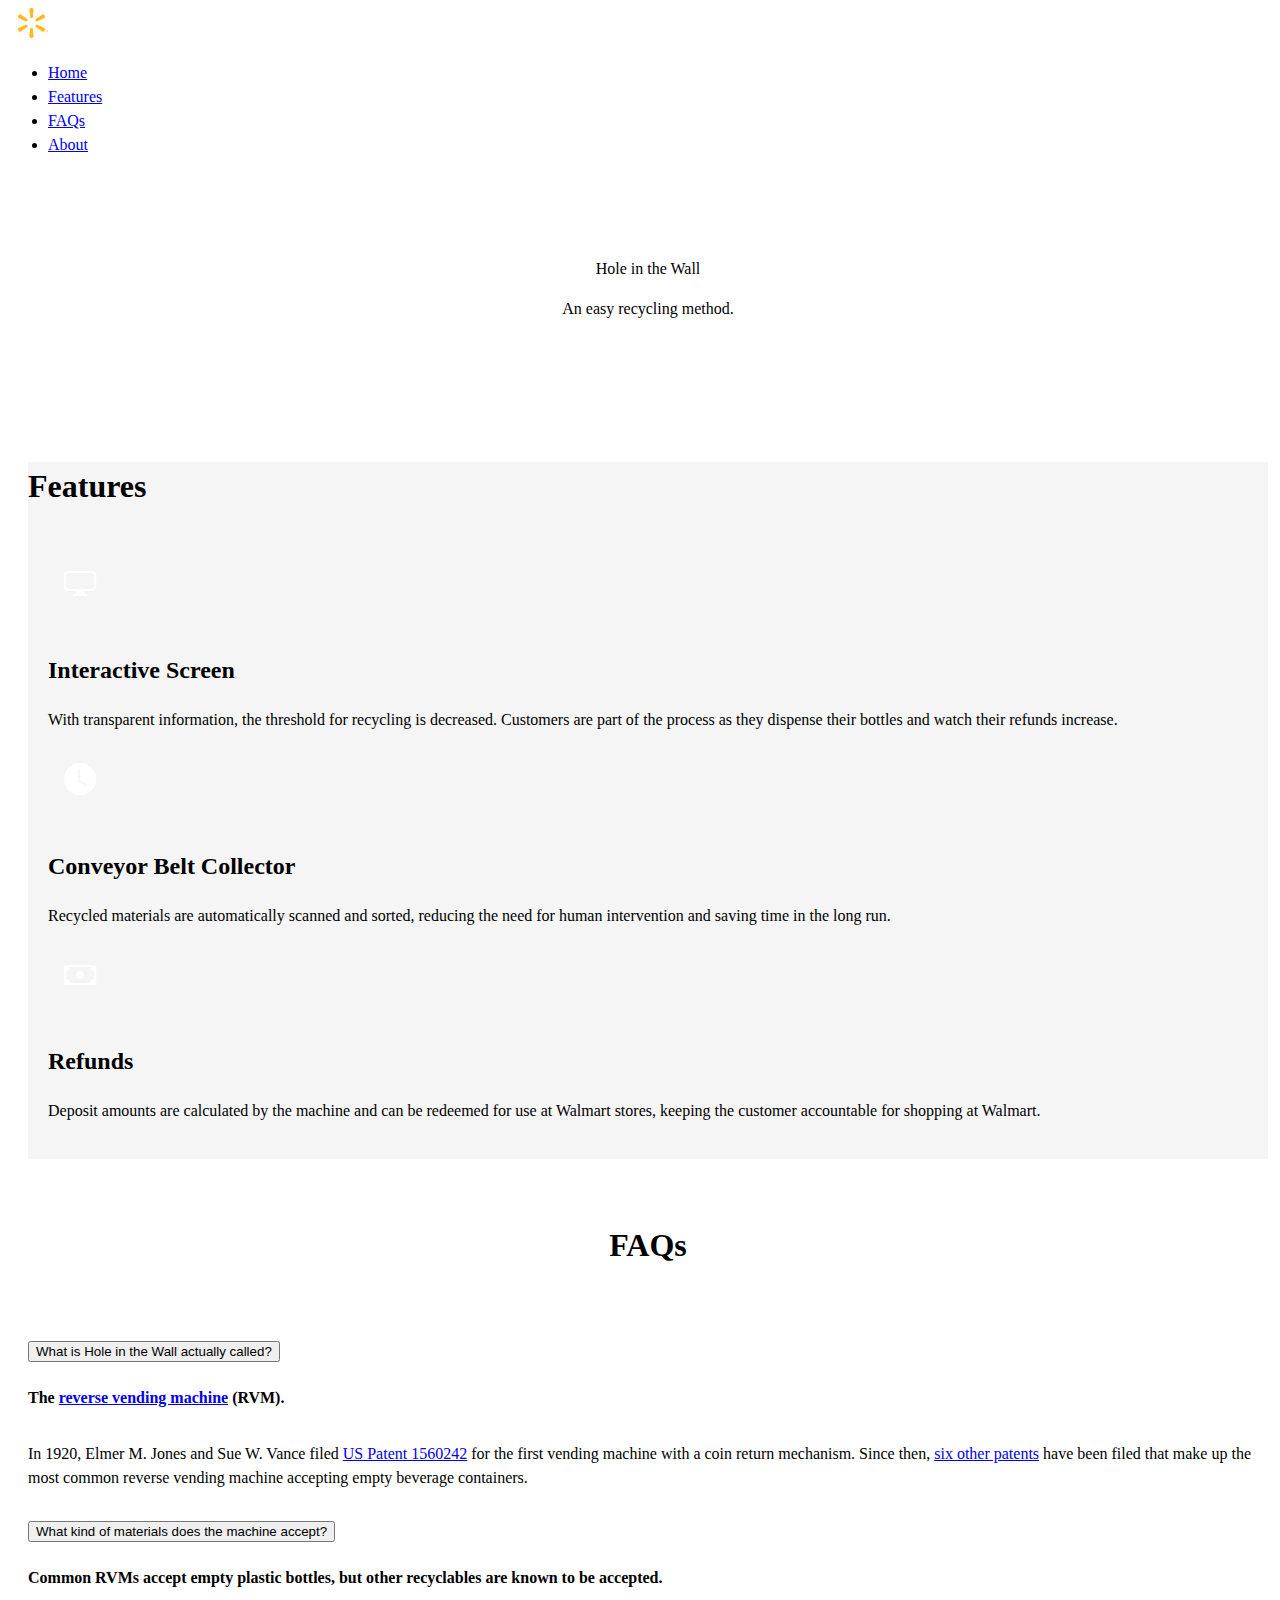
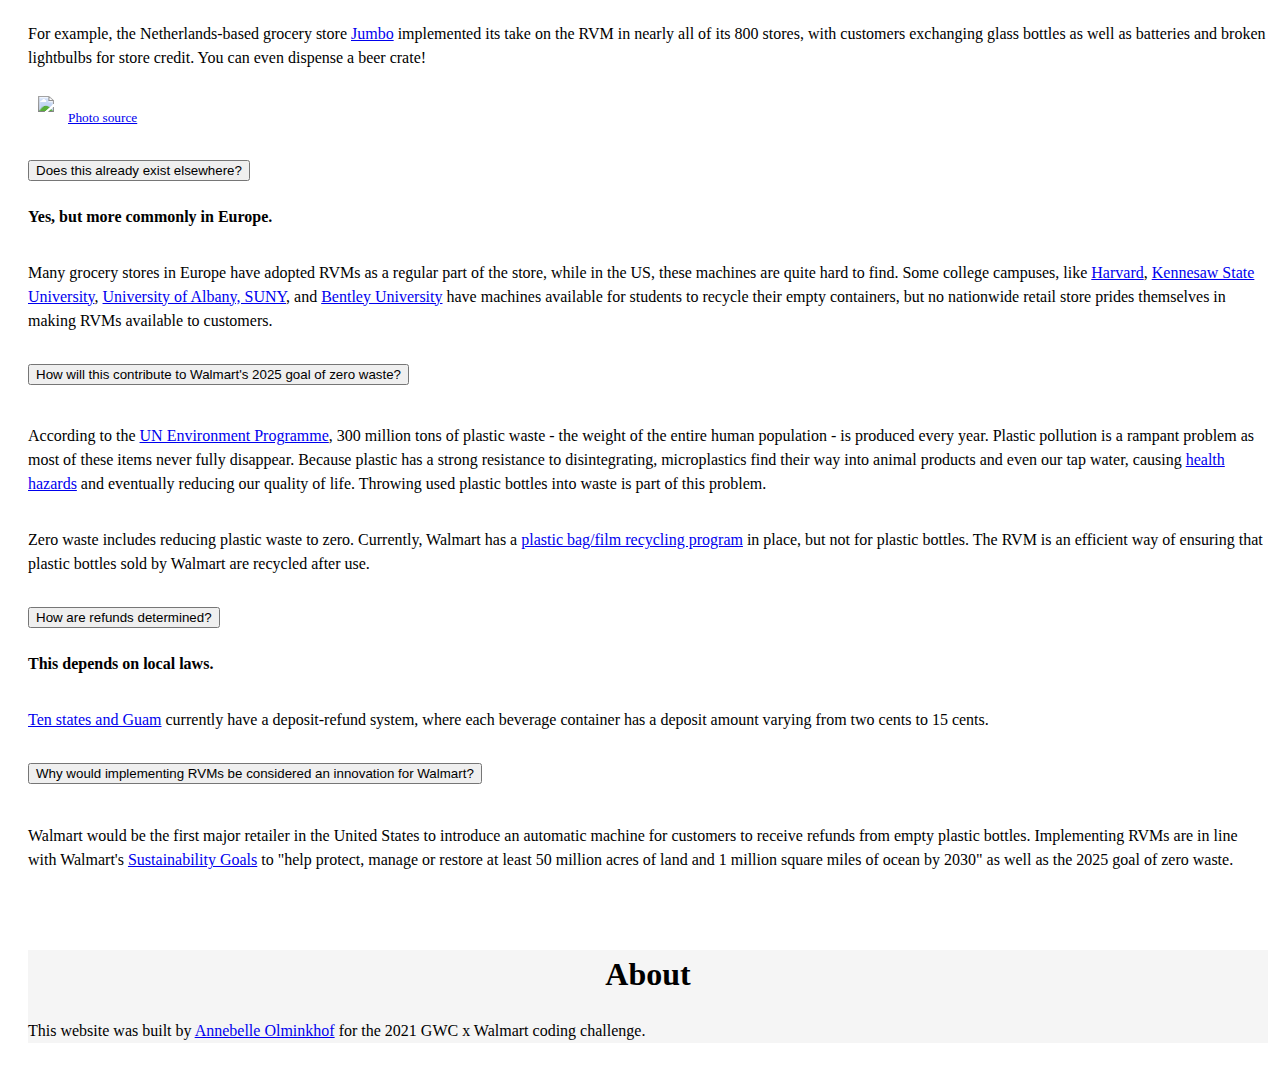
==== index.html @ 57668102 "rename home to index" ====
<!doctype html>
<html lang="en">

<head>
  <!-- Required meta tags -->
  <meta charset="utf-8">
  <meta name="viewport" content="width=device-width, initial-scale=1">

  <!-- Bootstrap CSS -->
  <link href="https://cdn.jsdelivr.net/npm/bootstrap@5.0.2/dist/css/bootstrap.min.css" rel="stylesheet" integrity="sha384-EVSTQN3/azprG1Anm3QDgpJLIm9Nao0Yz1ztcQTwFspd3yD65VohhpuuCOmLASjC" crossorigin="anonymous">

  <link type="text/css" href="main.css" rel="stylesheet">
  <link rel="icon" href="walmart-logo.png">
  <link href="https://cdn.jsdelivr.net/npm/bootstrap-icons@1.3.0/font/bootstrap-icons.css" rel="stylesheet">

  <title>Walmart | Hole in the Wall</title>
</head>

<body>

  <main>

    <div class="container-fluid">

      <header class="d-flex flex-wrap justify-content-center py-3 mb-4 border-bottom bg-primary">
        <a href="/" class="d-flex align-items-center mb-3 mb-md-0 me-md-auto text-dark text-decoration-none">
          <img id="logo" src="walmart-logo.png" alt="" width="30" height="30">
        </a>

        <ul class="nav nav-pills">
          <li class="nav-item"><a href="#" class="nav-link active">Home</a></li>
          <li class="nav-item"><a href="#features" class="nav-link active">Features</a></li>
          <li class="nav-item"><a href="#faqs" class="nav-link active">FAQs</a></li>
          <li class="nav-item"><a href="#about" class="nav-link active">About</a></li>
        </ul>
      </header>

      <div class="row" id="headerrow">

        <div class="col" id="title">
          <p class="display-1">Hole in the Wall</p>
          <p class="display-5 text-muted">An easy recycling method.</p>
        </div>

        <div class="col-md-auto" id="p5Canvas">
        </div>
      </div>
      <div class="row">

        <div class="px-4 py-5 bg-gray" id="featured-3">
          <div class="pricing-header p-3 pb-md-4 mx-auto text-center">
            <a id="features" style="text-decoration: none; color: inherit">
              <h1 class="display-4 fw-normal">Features</h1>
            </a>
          </div>
          <div class="row g-4 py-5 row-cols-1 row-cols-lg-3">
            <div class="feature col">
              <div class="feature-icon bg-primary bg-gradient">
                <i class="bi bi-display"></i>
              </div>
              <h2>Interactive Screen</h2>
              <p>With transparent information, the threshold for recycling is decreased. Customers are part of the process as they dispense their bottles and watch their refunds increase.</p>
            </div>
            <div class="feature col">
              <div class="feature-icon bg-primary bg-gradient">
                <i class="bi bi-clock-fill"></i>
              </div>
              <h2>Conveyor Belt Collector</h2>
              <p>Recycled materials are automatically scanned and sorted, reducing the need for human intervention and saving time in the long run.</p>
            </div>
            <div class="feature col">
              <div class="feature-icon bg-primary bg-gradient">
                <i class="bi bi-cash"></i>
              </div>
              <h2>Refunds</h2>
              <p>Deposit amounts are calculated by the machine and can be redeemed for use at Walmart stores, keeping the customer accountable for shopping at Walmart.</p>
            </div>
          </div>
        </div>

      </div>
      <div class="row py-5">
        <a id="faqs" style="text-decoration: none; color: inherit; text-align: center">
          <h1 class="display-4 fw-normal">FAQs</h1>
        </a>
        <div class="accordion" id="accordionExample">
          <div class="accordion-item">
            <h2 class="accordion-header" id="headingOne">
              <button class="accordion-button collapsed" type="button" data-bs-toggle="collapse" data-bs-target="#collapseOne" aria-expanded="true" aria-controls="collapseOne">
                What is Hole in the Wall actually called?
              </button>
            </h2>
            <div id="collapseOne" class="accordion-collapse collapse" aria-labelledby="headingOne" data-bs-parent="#accordionExample">
              <div class="accordion-body">
                <strong>The <a href="https://en.wikipedia.org/wiki/Reverse_vending_machine">reverse vending machine</a> (RVM).</strong>
                <p class="card-body">In 1920, Elmer M. Jones and Sue W. Vance filed <a href="https://patents.google.com/patent/US1560242A/en">US Patent 1560242</a> for the first vending machine with a coin return mechanism. Since then, <a
                    href="https://patents.justia.com/patent/4510857">six other patents</a> have been filed that make up the most common reverse vending machine accepting empty beverage containers.</p>
              </div>
            </div>
          </div>
          <div class="accordion-item">
            <h2 class="accordion-header" id="headingThree">
              <button class="accordion-button collapsed
              " type="button" data-bs-toggle="collapse" data-bs-target="#collapseThree" aria-expanded="false" aria-controls="collapseThree">
                What kind of materials does the machine accept?
              </button>
            </h2>
            <div id="collapseThree" class="accordion-collapse collapse" aria-labelledby="headingThree" data-bs-parent="#accordionExample">
              <div class="accordion-body">
                <strong>Common RVMs accept empty plastic bottles, but other recyclables are known to be accepted.</strong>
                <p class="card-body">For example, the Netherlands-based grocery store
                  <a href="https://www.jumbo.com/service/online-bestellen/statiegeld">Jumbo</a> implemented its take on the RVM in nearly all of its 800 stores, with customers exchanging glass bottles as well as batteries and broken lightbulbs for
                  store credit. You can even dispense a beer crate!</p>
                <img class="card-img" src="https://bitterballenbruid.files.wordpress.com/2015/10/statiegeld.jpg">
                <small><a href="https://bitterballenbruid.com">Photo source</a></small>
              </div>
            </div>
          </div>
          <div class="accordion-item">
            <h2 class="accordion-header" id="headingTwo">
              <button class="accordion-button collapsed" type="button" data-bs-toggle="collapse" data-bs-target="#collapseTwo" aria-expanded="false" aria-controls="collapseTwo">
                Does this already exist elsewhere?
              </button>
            </h2>
            <div id="collapseTwo" class="accordion-collapse collapse" aria-labelledby="headingTwo" data-bs-parent="#accordionExample">
              <div class="accordion-body">
                <strong>Yes, but more commonly in Europe.</strong>
                <p class="card-body">Many grocery stores in Europe have adopted RVMs as a regular part of the store, while in the US, these machines are quite hard to find. Some college campuses, like <a
                    href="https://green.harvard.edu/news/greenbean-recycling-machine-arrives-harvard">Harvard</a>, <a href="https://vending.kennesaw.edu/reverse-vending.php">Kennesaw State University</a>, <a
                    href="https://www.albany.edu/uas/article_reverse_vending.php">University of Albany, SUNY</a>, and <a href='https://www.bentley.edu/news/bentley-enhances-recycling-campus-new-greenbean-machine'>Bentley University</a> have machines
                  available for students to recycle their empty containers, but no nationwide retail store prides themselves in making RVMs available to customers.</p>
              </div>
            </div>
          </div>
          <div class="accordion-item">
            <h2 class="accordion-header" id="headingFour">
              <button class="accordion-button collapsed" type="button" data-bs-toggle="collapse" data-bs-target="#collapseFour" aria-expanded="false" aria-controls="collapseFour">
                How will this contribute to Walmart's 2025 goal of zero waste?
              </button>
            </h2>
            <div id="collapseFour" class="accordion-collapse collapse" aria-labelledby="headingFour" data-bs-parent="#accordionExample">
              <div class="accordion-body">
                <p class="card-body">According to the <a href="https://www.unep.org/interactive/beat-plastic-pollution/">UN Environment Programme</a>, 300 million tons of plastic waste - the weight of the entire human population - is produced every
                  year. Plastic pollution is a rampant problem as most of these items never fully disappear. Because plastic has a strong resistance to disintegrating, microplastics find their way into animal products and even our tap water, causing
                  <a href="https://ecologycenter.org/factsheets/adverse-health-effects-of-plastics/">health hazards</a> and eventually reducing our quality of life. Throwing used plastic bottles into waste is part of this problem.</p>
                <p class="card-body">Zero waste includes reducing plastic waste to zero. Currently, Walmart has a <a href="https://corporate.walmart.com/askwalmart/what-is-walmart-doing-about-plastic-waste">plastic bag/film recycling program</a> in
                  place, but not for plastic bottles. The RVM is an efficient way of ensuring that plastic bottles sold by Walmart are recycled after use.</p>
              </div>
            </div>
          </div>
          <div class="accordion-item">
            <h2 class="accordion-header" id="headingFive">
              <button class="accordion-button collapsed" type="button" data-bs-toggle="collapse" data-bs-target="#collapseFive" aria-expanded="false" aria-controls="collapseFive">
                How are refunds determined?
              </button>
            </h2>
            <div id="collapseFive" class="accordion-collapse collapse" aria-labelledby="headingFive" data-bs-parent="#accordionExample">
              <div class="accordion-body">
                <strong>This depends on local laws.</strong>
                <p class="card-body"><a href="https://www.ncsl.org/research/environment-and-natural-resources/state-beverage-container-laws.aspx">Ten states and Guam</a> currently have a deposit-refund system, where each beverage container has a
                  deposit amount varying from two cents to 15 cents.</p>
              </div>
            </div>
          </div>
          <div class="accordion-item">
            <h2 class="accordion-header" id="headingSix">
              <button class="accordion-button collapsed" type="button" data-bs-toggle="collapse" data-bs-target="#collapseSix" aria-expanded="false" aria-controls="collapseSix">
                Why would implementing RVMs be considered an innovation for Walmart?
              </button>
            </h2>
            <div id="collapseSix" class="accordion-collapse collapse" aria-labelledby="headingSix" data-bs-parent="#accordionExample">
              <div class="accordion-body">
                <p class="card-body">Walmart would be the first major retailer in the United States to introduce an automatic machine for customers to receive refunds from empty plastic bottles. Implementing RVMs are in line with Walmart's <a
                    href="https://corporate.walmart.com/global-responsibility/sustainability/">Sustainability Goals</a> to "help protect, manage or restore at least 50 million acres of land and 1 million square miles of ocean by 2030" as well as the
                  2025 goal of zero waste.</p>
              </div>
            </div>
          </div>
        </div>
      </div>
      <div class="row">
        <div class="py-5" id="aboutsection">
          <a id="about" style="text-decoration: none; color: inherit; text-align: center">
            <h1 class="display-4 fw-normal">About</h1>
          </a>
          <p class="px-4 py-4">This website was built by <a href="http://annebelleo.github.io">Annebelle Olminkhof</a> for the 2021 GWC x Walmart coding challenge.</p>
        </div>
      </div>
  </main>


  <footer class="footer"></footer>

  <!-- The core Firebase JS SDK is always required and must be listed first -->
  <script src="/__/firebase/8.8.1/firebase-app.js"></script>

  <!-- TODO: Add SDKs for Firebase products that you want to use
     https://firebase.google.com/docs/web/setup#available-libraries -->
  <script src="/__/firebase/8.8.1/firebase-analytics.js"></script>

  <!-- Initialize Firebase -->
  <script src="/__/firebase/init.js"></script>
  <script src="script.js"></script>
  <script src="https://cdnjs.cloudflare.com/ajax/libs/p5.js/0.5.11/p5.js" type="text/javascript"></script>
  <script src="p5.play.js" type="text/javascript"></script>
  <!-- Bootstrap Bundle with Popper -->
  <script src="https://cdn.jsdelivr.net/npm/bootstrap@5.0.2/dist/js/bootstrap.bundle.min.js" integrity="sha384-MrcW6ZMFYlzcLA8Nl+NtUVF0sA7MsXsP1UyJoMp4YLEuNSfAP+JcXn/tWtIaxVXM" crossorigin="anonymous"></script>
</body>

</html>
---- main.css ----
html {
  height: 100%;
}

body {
  width: 100%;
  font-family: var(--bs-font-sans-serif);
  font-size: 1rem;
  font-weight: 400;
  line-height: 1.5;
}

#title {
  margin-top: 50px;
  margin-bottom:50px;
}

#logo {
  margin-left: 10px;
}

#featured-3 {
  background-color: #f5f5f5;
  /* margin: 10px; */
}

#aboutsection {
  background-color: #f5f5f5;
}

#headerrow {
  margin: 30px;
  text-align: center;
}

.feature-icon {
  display: inline-flex;
  align-items: center;
  justify-content: center;
  width: 4rem;
  height: 4rem;
  margin-bottom: 1rem;
  font-size: 2rem;
  color: #fff;
  border-radius: .75rem;
}

.accordion {
  margin-top: 20px;
  padding-top: 20px;
}

svg {
  fill: white;
}

.row {
  padding: 20px 20px;
}

.container-fluid {
  padding: 0;
}

.card-img {
  margin: auto;
  width: 50%;
  object-fit: cover;
  padding: 10px;
}

.card {
  padding-left: 10%;
  padding-right: 10%;
  border: none;
}

.card-body {
  padding: 1rem 0 0 0;
}

.flex-fill {
  flex: 1;
}

.col-lg-4 {
  text-align: center;
}

/* .footer {
  position: fixed;
  bottom: 0;
  width: 100%;
  height: 60px;
  /* Set the fixed height of the footer here */
  /* line-height: 60px;
  /* Vertically center the text there */
  /* background-color: #f5f5f5; */
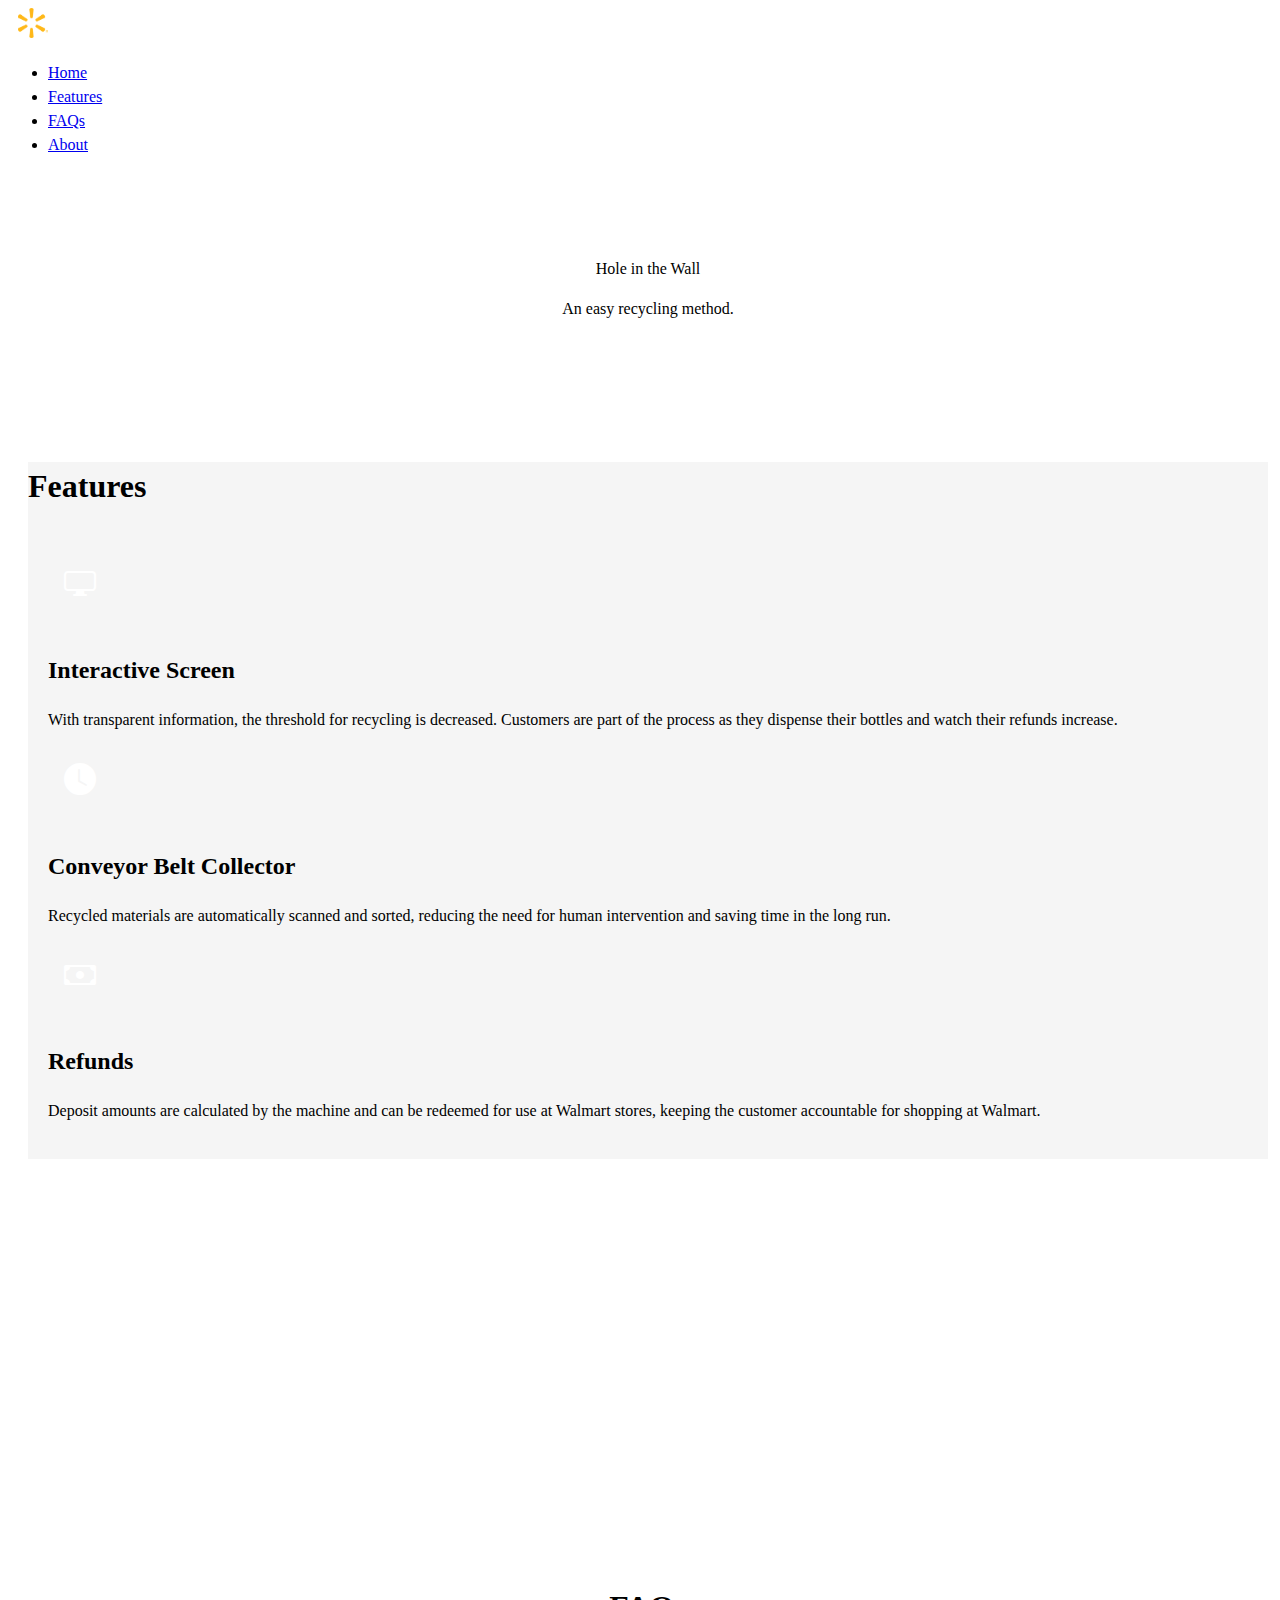
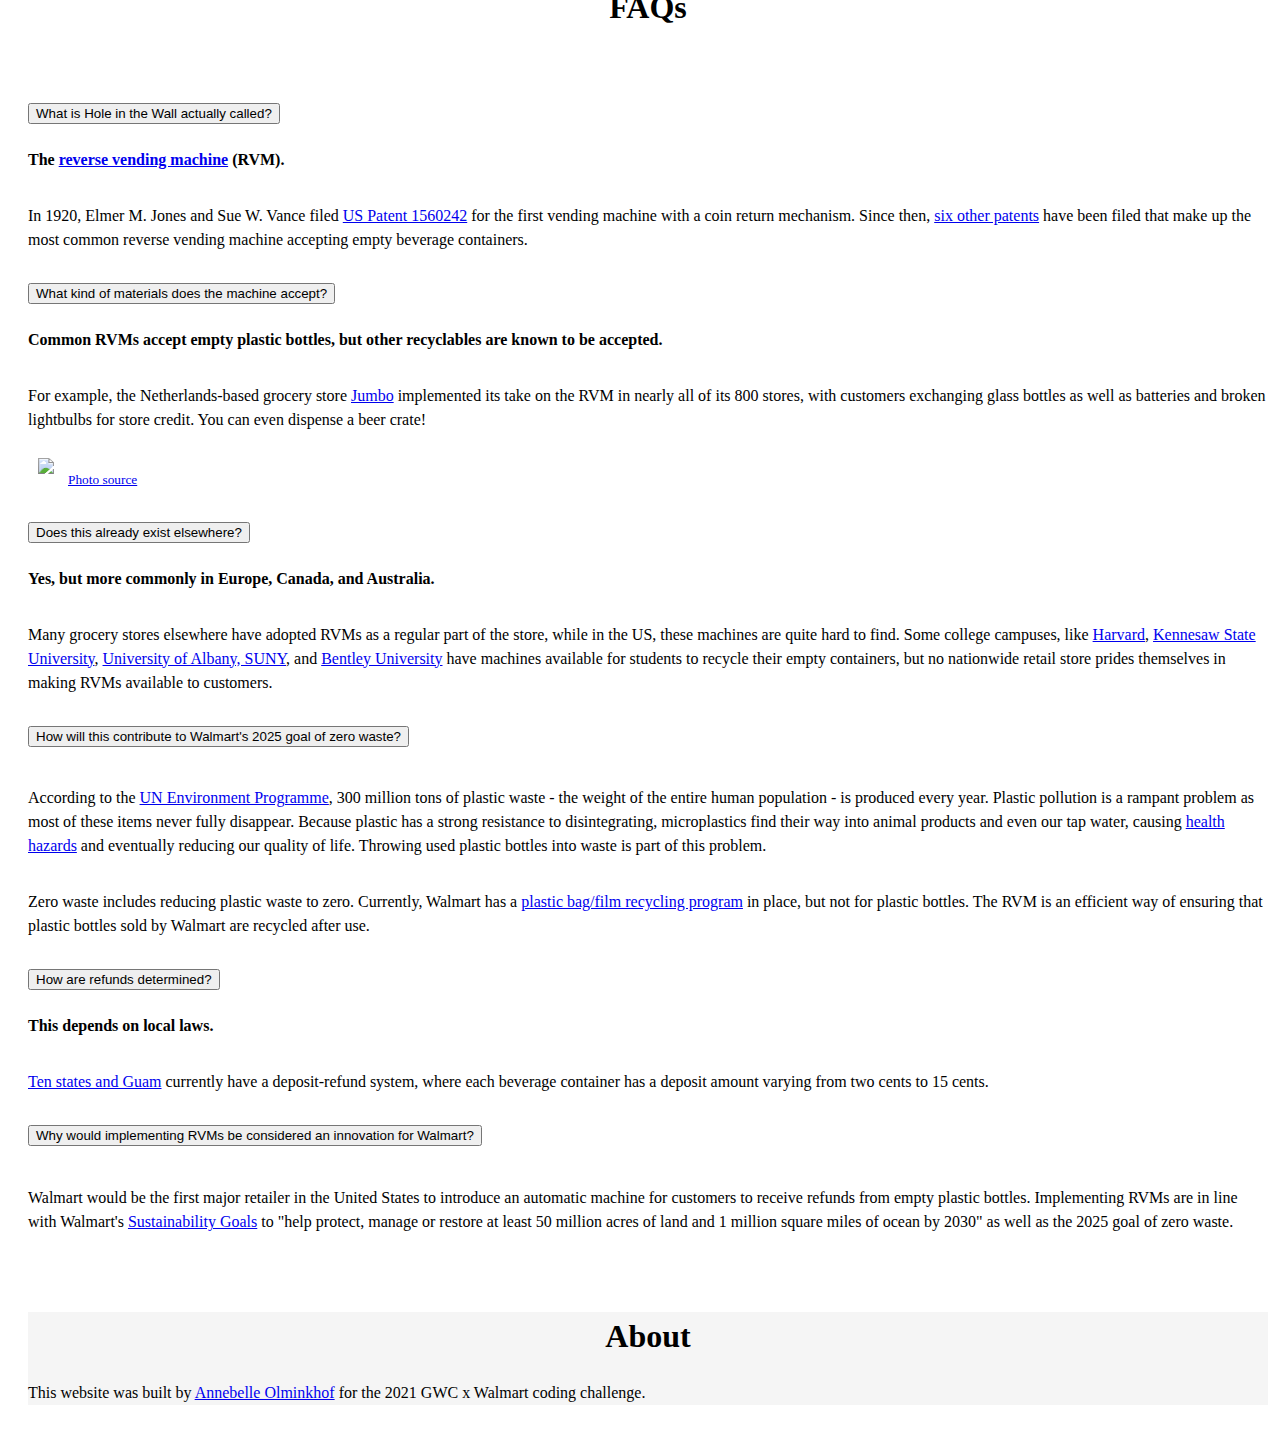
==== commit 7eb2650b: "add video" ====
--- a/index.html
+++ b/index.html
@@ -79,6 +79,9 @@
         </div>
 
       </div>
+      <div class="row">
+        <iframe width="560" height="315" src="https://www.youtube.com/embed/rTLYig7ukT4" title="YouTube video player" frameborder="0" allow="accelerometer; autoplay; clipboard-write; encrypted-media; gyroscope; picture-in-picture"
+          allowfullscreen></iframe></div>
       <div class="row py-5">
         <a id="faqs" style="text-decoration: none; color: inherit; text-align: center">
           <h1 class="display-4 fw-normal">FAQs</h1>
@@ -124,8 +127,8 @@
             </h2>
             <div id="collapseTwo" class="accordion-collapse collapse" aria-labelledby="headingTwo" data-bs-parent="#accordionExample">
               <div class="accordion-body">
-                <strong>Yes, but more commonly in Europe.</strong>
-                <p class="card-body">Many grocery stores in Europe have adopted RVMs as a regular part of the store, while in the US, these machines are quite hard to find. Some college campuses, like <a
+                <strong>Yes, but more commonly in Europe, Canada, and Australia.</strong>
+                <p class="card-body">Many grocery stores elsewhere have adopted RVMs as a regular part of the store, while in the US, these machines are quite hard to find. Some college campuses, like <a
                     href="https://green.harvard.edu/news/greenbean-recycling-machine-arrives-harvard">Harvard</a>, <a href="https://vending.kennesaw.edu/reverse-vending.php">Kennesaw State University</a>, <a
                     href="https://www.albany.edu/uas/article_reverse_vending.php">University of Albany, SUNY</a>, and <a href='https://www.bentley.edu/news/bentley-enhances-recycling-campus-new-greenbean-machine'>Bentley University</a> have machines
                   available for students to recycle their empty containers, but no nationwide retail store prides themselves in making RVMs available to customers.</p>
